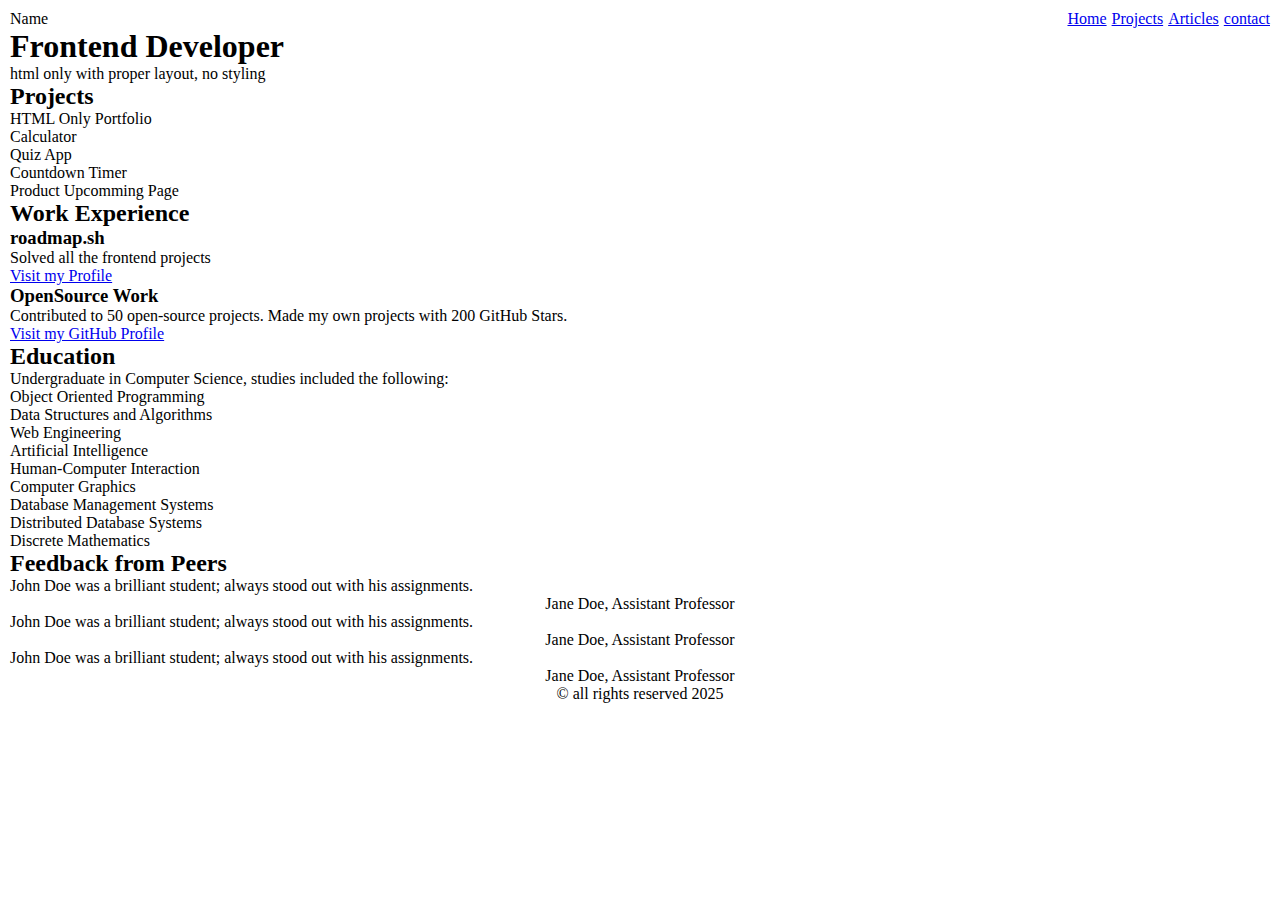
==== public/index.html @ ee37a6f4 "Home page in html" ====
<!DOCTYPE html>

<html lang="en">
  <head>
    <meta charset="UTF-8" />
    <meta name="viewport" content="width=device-width, initial-scale=1.0" />
    <meta name="description" content="A simple HTML-only website" />
    <meta name="author" content="Pedro Henrique" />
    <title>Basic Website</title>
    <link href="css/styles.css" rel="stylesheet" />
  </head>
  <body>
    <header class="page-header">
      <div class="profile">
        <span class="name">Name</span>
      </div>
      <nav id="navigetion-bar">
        <ul>
          <li><a href="#">Home</a></li>
          <li><a href="#">Projects</a></li>
          <li><a href="#">Articles</a></li>
          <li><a href="#">contact</a></li>
        </ul>
      </nav>
    </header>

    <main>
      <section class="hero-page">
        <h1>Frontend Developer</h1>
        <p>html only with proper layout, no styling</p>
      </section>

      <section class="projects">
        <h2>Projects</h1>
        <ul>
          <li>HTML Only Portfolio</li>
          <li>Calculator</li>
          <li>Quiz App</li>
          <li>Countdown Timer</li>
          <li>Product Upcomming Page</li>
        </ul>
      </section>

      <section class="work-experience">
        <h2>Work Experience</h1>
        <article>
          <h3>roadmap.sh</h3>
          <p>Solved all the frontend projects</p>
          <a href="projects.html">Visit my Profile</a>
        </article>
        <article>
          <h3>OpenSource Work</h3>
          <p>Contributed to 50 open-source projects. Made my own projects with 200 GitHub Stars.</p>
          <a href="https://github.com/">Visit my GitHub Profile</a>
        </article>
      </section>

      <section class="education">
        <h2>Education</h2>
        <p>Undergraduate in Computer Science, studies included the following:</p>
        <ul>
          <li>Object Oriented Programming</li>
          <li>Data Structures and Algorithms</li>
          <li>Web Engineering</li>
          <li>Artificial Intelligence</li>
          <li>Human-Computer Interaction</li>
          <li>Computer Graphics</li>
          <li>Database Management Systems</li>
          <li>Distributed Database Systems</li> 
          <li>Discrete Mathematics</li>
        </ul> 
      </section>

      <aside class="reviews">
        <h2>Feedback from Peers</h2>
        <blockquote>
          <p>John Doe was a brilliant student; always stood out with his assignments.</p>
          <footer>Jane Doe, Assistant Professor</footer>
        </blockquote> 
        <blockquote>
          <p>John Doe was a brilliant student; always stood out with his assignments.</p>
          <footer>Jane Doe, Assistant Professor</footer>
        </blockquote>
         <blockquote>
          <p>John Doe was a brilliant student; always stood out with his assignments.</p>
          <footer>Jane Doe, Assistant Professor</footer>
        </blockquote> 
      </aside>
    </main>

    <footer>
      <p>&copy; all rights reserved 2025</p>
    </footer>

  </body>
</html>
---- public/css/styles.css ----
* {
  margin: 0;
  padding: 0;
}

body {
  margin: 10px;
}

header {
  display: flex;
  justify-content: space-between;
  align-items: center;
}

nav ul{
  display: flex;
  list-style: none;
  gap: 5px;
}

footer {
  display: flex;
  justify-content: center;
}
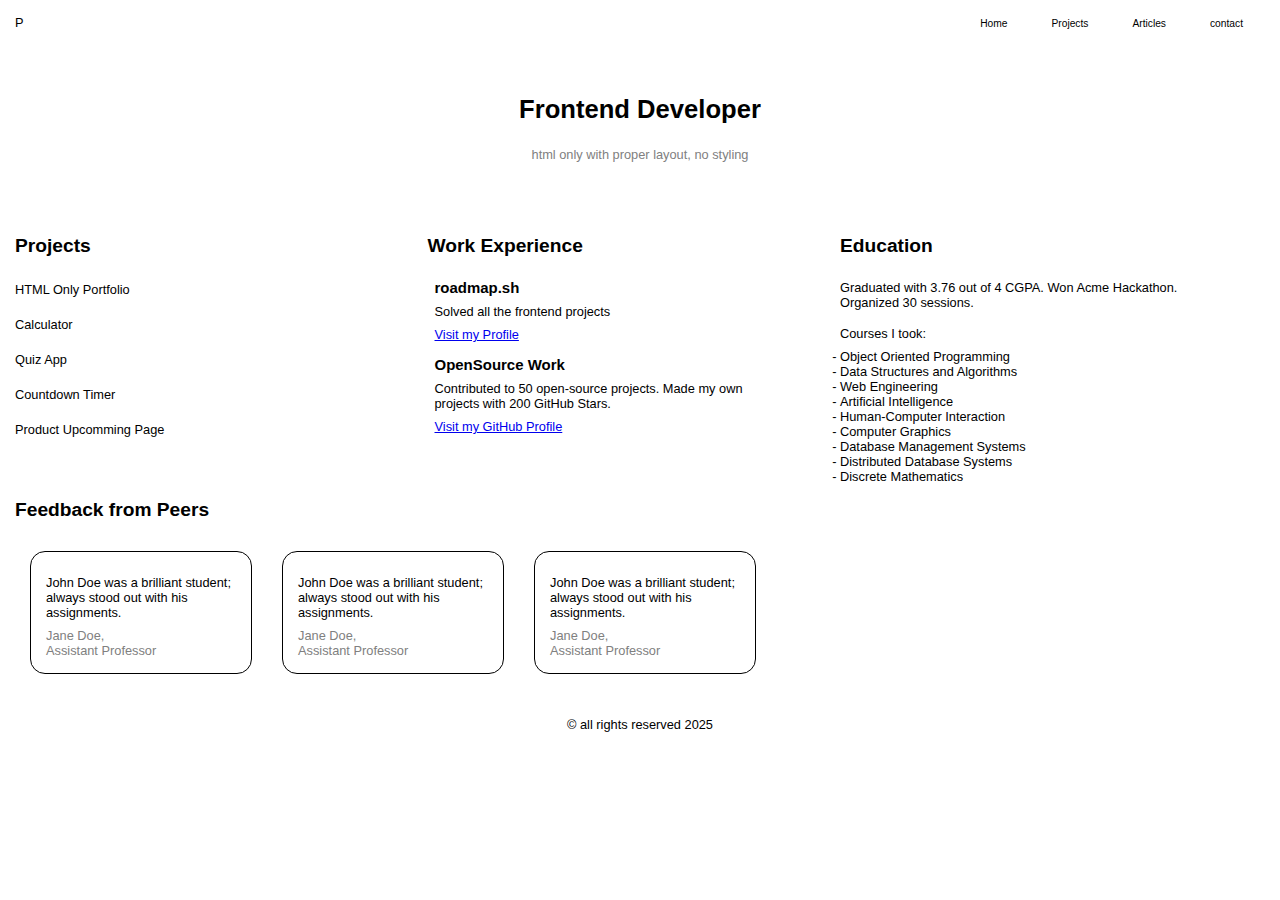
==== commit 6fc90714: "style: ajusta layout da pagina" ====
--- a/public/index.html
+++ b/public/index.html
@@ -12,14 +12,14 @@
   <body>
     <header class="page-header">
       <div class="profile">
-        <span class="name">Name</span>
+        <span class="name">P</span>
       </div>
       <nav id="navigetion-bar">
         <ul>
-          <li><a href="#">Home</a></li>
-          <li><a href="#">Projects</a></li>
-          <li><a href="#">Articles</a></li>
-          <li><a href="#">contact</a></li>
+          <li><a href="index.html">Home</a></li>
+          <li><a href="projects.html">Projects</a></li>
+          <li><a href="articles.html">Articles</a></li>
+          <li><a href="contact.html">contact</a></li>
         </ul>
       </nav>
     </header>
@@ -31,7 +31,7 @@
       </section>
 
       <section class="projects">
-        <h2>Projects</h1>
+        <h2>Projects</h2>
         <ul>
           <li>HTML Only Portfolio</li>
           <li>Calculator</li>
@@ -42,7 +42,7 @@
       </section>
 
       <section class="work-experience">
-        <h2>Work Experience</h1>
+        <h2>Work Experience</h2>
         <article>
           <h3>roadmap.sh</h3>
           <p>Solved all the frontend projects</p>
@@ -57,7 +57,8 @@
 
       <section class="education">
         <h2>Education</h2>
-        <p>Undergraduate in Computer Science, studies included the following:</p>
+        <p>Graduated with 3.76 out of 4 CGPA. Won Acme Hackathon. Organized 30 sessions.</p>
+        <p>Courses I took:</p>
         <ul>
           <li>Object Oriented Programming</li>
           <li>Data Structures and Algorithms</li>
@@ -75,15 +76,15 @@
         <h2>Feedback from Peers</h2>
         <blockquote>
           <p>John Doe was a brilliant student; always stood out with his assignments.</p>
-          <footer>Jane Doe, Assistant Professor</footer>
+          <footer>Jane Doe,<br/> Assistant Professor</footer>
         </blockquote> 
         <blockquote>
           <p>John Doe was a brilliant student; always stood out with his assignments.</p>
-          <footer>Jane Doe, Assistant Professor</footer>
+          <footer>Jane Doe,<br/>Assistant Professor</footer>
         </blockquote>
          <blockquote>
           <p>John Doe was a brilliant student; always stood out with his assignments.</p>
-          <footer>Jane Doe, Assistant Professor</footer>
+          <footer>Jane Doe,<br/> Assistant Professor</footer>
         </blockquote> 
       </aside>
     </main>
--- a/public/css/styles.css
+++ b/public/css/styles.css
@@ -3,8 +3,22 @@
   padding: 0;
 }
 
+html {
+  font-size: 16px;
+}
+
 body {
-  margin: 10px;
+  font-family: Arial, sans-serif;
+  font-size: 80%;
+  margin: 15px;
+}
+
+h1, h2 {
+  margin: 15px 0;
+}
+
+p {
+  margin: 8px 0;
 }
 
 header {
@@ -16,10 +30,210 @@
 nav ul{
   display: flex;
   list-style: none;
-  gap: 5px;
+}
+
+nav ul li {
+  margin: 0 10px;
+}
+
+nav ul li a {
+  text-decoration: none;
+  color: black;
+  font-size: 80%;
+  padding: 8px 12px;
+  position: relative;
+}
+
+main {
+  display: flex;
+  flex-flow: row wrap;
+}
+
+.hero-page {
+  display: flex;
+  flex-direction: column;
+  justify-content: center;
+  align-items: center;
+
+  width: 100%;
+  padding: 50px;
+}
+
+.hero-page p {
+  color: grey;
+}
+
+.projects {
+  display: flex;
+  flex-direction: column;
+  
+  width: 33%;
+}
+
+.projects ul {
+  list-style: none;
+}
+
+.projects ul li {
+  padding: 10px 0px;
+}
+
+.work-experience {
+  display: flex;
+  flex-direction: column;
+  align-items: flex-start;
+
+  width: 33%;
+}
+
+.work-experience article {
+  width: 85%;
+  padding: 7px;
+}
+
+.education {
+  display: flex;
+  flex-direction: column;
+
+  width: 33%;
+}
+
+.education p {
+  width: 85%;
+}
+
+.education ul {
+  list-style: none;
+}
+
+.education li::marker {
+  content: "- ";
+}
+
+.reviews {
+  display: flex;
+  flex-flow: row wrap;
+}
+
+.reviews h2 {
+  width: 100%;
+}
+
+.reviews blockquote {
+  border: 1px solid black;
+  border-radius: 15px;
+
+  width: 190px;
+  padding: 15px;
+  margin: 15px;
+}
+
+.reviews blockquote footer {
+  justify-content: flex-start;
+  color: grey;
+  padding: 0;
+}
+
+form {
+  display: flex;
+  flex-direction: column;
+}
+
+label {
+  font-weight: bold;
+  font-size: 80%;
+}
+
+input, textarea {
+  padding: 16px;
+  border: 1px solid;
+  border-radius: 5px;
+  font-size: 16px;
+}
+
+button {
+  padding: 16px 24px;
+  border: none;
+  border-radius: 5px;
+  cursor: pointer;
+  font-size: 80%;
 }
 
 footer {
   display: flex;
   justify-content: center;
-}
+  padding: 20px;
+}
+
+@media (max-width: 768px) {
+  header {
+    display: flex;
+    flex-direction: column;
+  }
+
+  header .profile {
+    margin: 10px 0;
+  }
+
+  main {
+    display: flex;
+    flex-direction: column;
+    justify-content: center;
+    align-items: center;
+
+  }
+  
+  h2 {
+    display: flex;
+    flex-direction: column;
+    justify-content: center;
+    align-items: center;
+
+  }
+
+  .hero-page {
+    padding: 25px 0;
+  }
+
+  .projects {
+    justify-content: center;
+    align-items: center;
+    
+    width: 100%;
+  }
+
+  .projects ul {
+    display: flex;
+    flex-direction: column;
+    justify-content: center;
+    align-items: center;
+  }
+
+  .work-experience {
+    align-items: center;
+    width: 100%;
+  }
+
+  .work-experience article {
+    justify-content: flex-start;
+    align-items: flex-start;
+
+    width: 90%;
+    padding: 20px;
+  }
+
+  .education {
+    width: 90%;
+    padding: 20px;
+  }
+
+  .reviews {
+    justify-content: center;
+  }
+
+  .reviews blockquote {
+    width: 70%;
+    padding: 20px;
+    margin: 5px 0px;
+  }
+}
